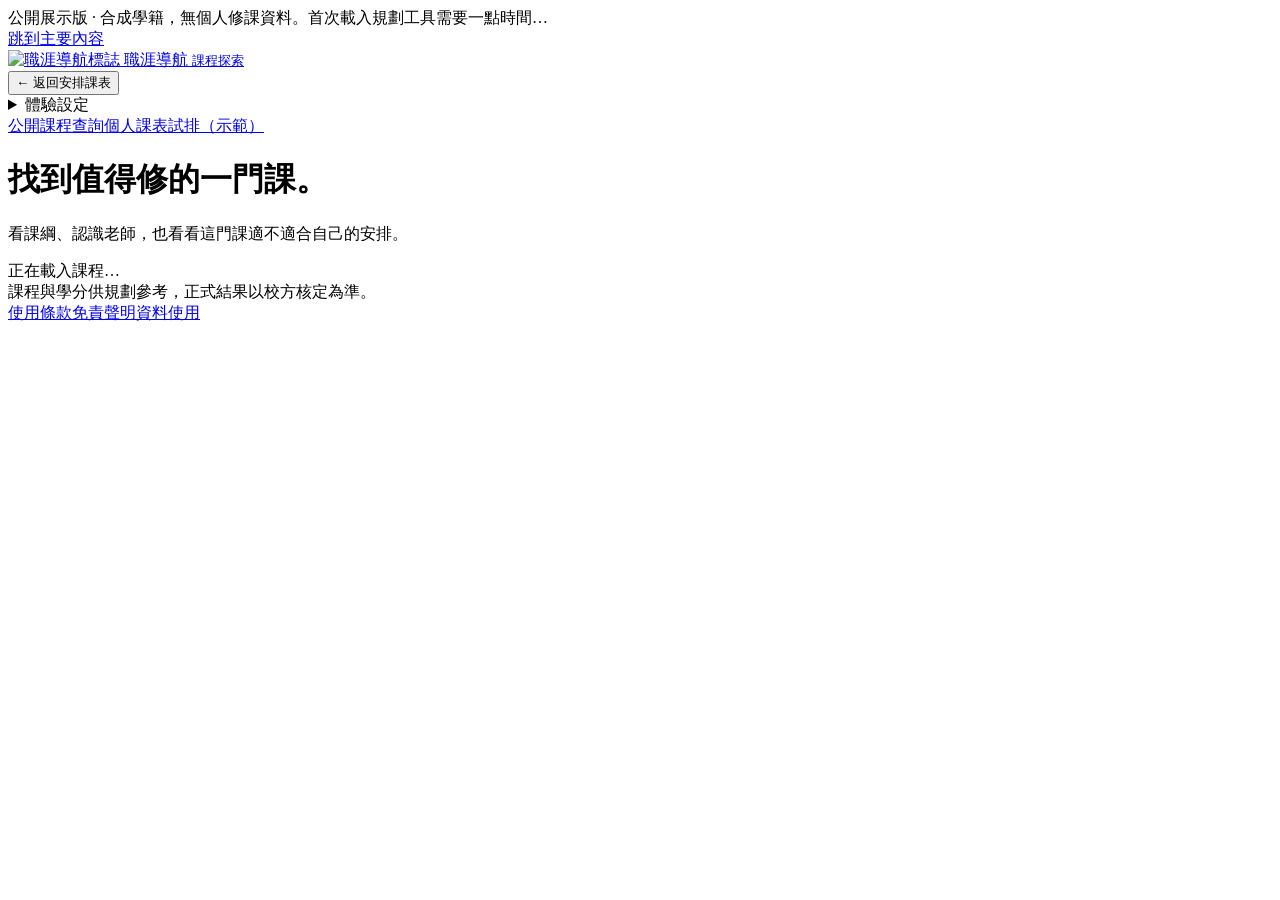
==== course-explorer/index.html @ a0050d90 "Publish synthetic-only course planning Pages demo" ====
<!doctype html>
<html lang="zh-Hant">
<head><script src="/scu-course-compass/pages-bridge.js"></script><link rel="stylesheet" href="/scu-course-compass/pages.css">
  <meta charset="utf-8"><meta name="viewport" content="width=device-width,initial-scale=1">
  <meta name="theme-color" content="#a5162a"><title>課程探索｜職涯導航</title>
  <link rel="stylesheet" href="/scu-course-compass/four-stage.css"><link rel="stylesheet" href="/scu-course-compass/brand.css"><link rel="stylesheet" href="/scu-course-compass/public-course-catalog.css"><link rel="icon" type="image/png" href="/scu-course-compass/brand-logo.png">
  <script src="/scu-course-compass/public-course-catalog.js" defer></script><script src="/scu-course-compass/course-explorer.js" defer></script><script src="/scu-course-compass/four-stage.js" defer></script>
</head>
<body data-page="course-explorer"><aside id="pages-notice" role="status">公開展示版 · 合成學籍，無個人修課資料。首次載入規劃工具需要一點時間…</aside>
  <a class="skip" href="#main">跳到主要內容</a>
  <header class="top"><a class="brand" href="/scu-course-compass/four-stage/"><img class="brand-logo" src="/scu-course-compass/brand-logo.png" alt="職涯導航標誌"> 職涯導航 <small>課程探索</small></a><div class="top-links planner-only"><button class="text-button" data-action="back-to-planner">← 返回安排課表</button><details class="experience-settings"><summary>體驗設定</summary><label>體驗情境 <select id="student" aria-label="切換體驗情境"><option value="S01">已有程式設計先修</option><option value="S02">尚未修過程式設計</option><option value="S03">修課資料待補齊</option></select></label></details></div></header>
  <nav class="catalog-mode-nav" aria-label="課程查詢模式"><a id="public-catalog-link" href="/scu-course-compass/course-explorer/">公開課程查詢</a><a id="planner-catalog-link" href="/scu-course-compass/course-explorer/?mode=planner">個人課表試排（示範）</a></nav>
  <div class="workspace explorer-workspace"><div class="intro"><div><h1>找到值得修的一門課。</h1><p>看課綱、認識老師，也看看這門課適不適合自己的安排。</p></div></div>
    <div id="identity"></div><nav id="steps" aria-label="四階段選課" hidden></nav><div id="versions"></div><div id="message" role="status" aria-live="polite"></div>
    <main id="main" tabindex="-1"><div class="panel">正在載入課程…</div></main>
    <footer><span id="workspace-footer-note">課程與學分供規劃參考，正式結果以校方核定為準。</span><nav class="footer-links" aria-label="服務說明"><a href="/scu-course-compass/service-info/#terms">使用條款</a><a href="/scu-course-compass/service-info/#disclaimer">免責聲明</a><a href="/scu-course-compass/service-info/#privacy">資料使用</a></nav></footer>
  </div>
  <dialog id="detail"><div class="dialog-header"><h2 id="detail-title">課程介紹</h2><button id="close-detail" class="button ghost" aria-label="關閉明細">關閉 ×</button></div><div id="detail-body"></div></dialog>
</body>
</html>
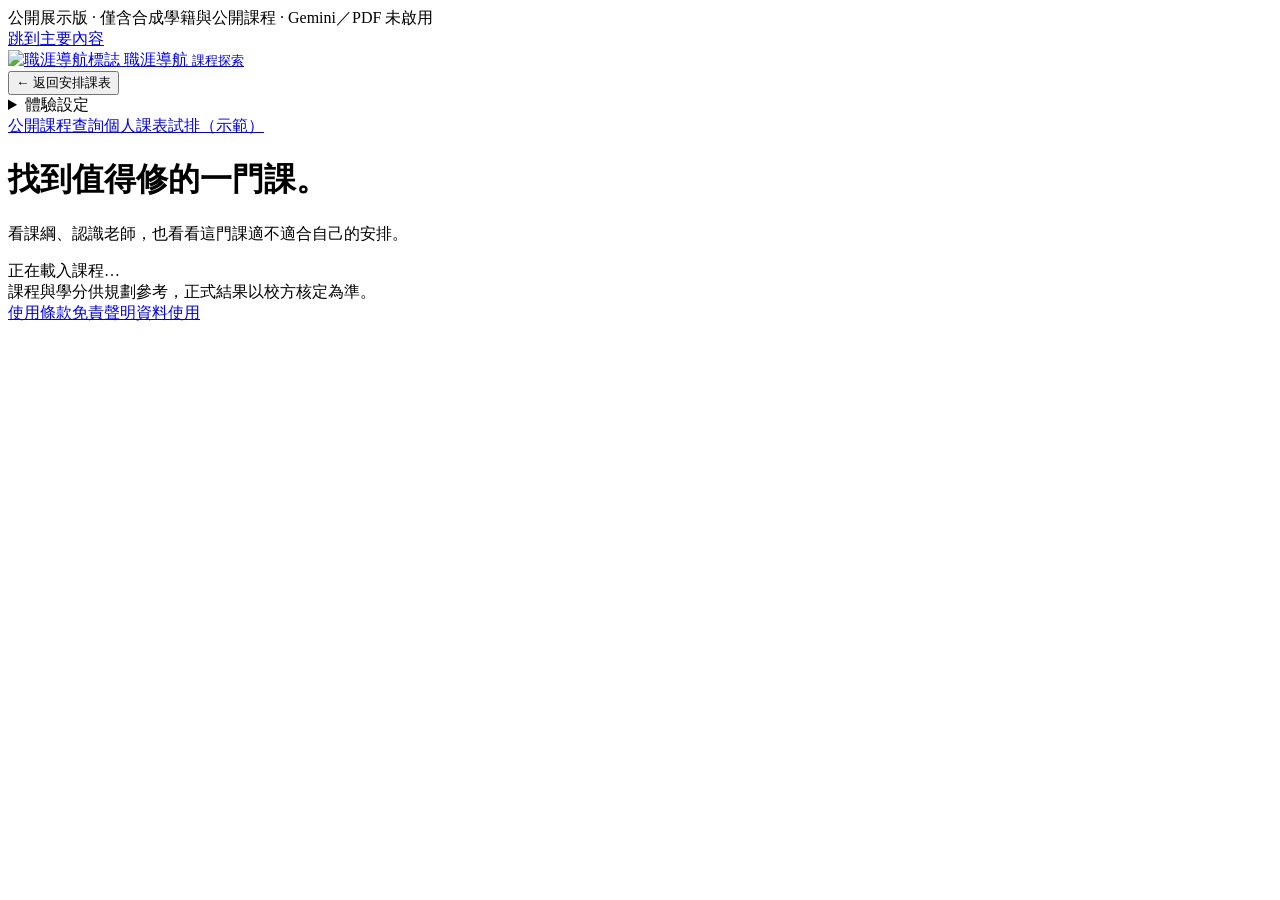
==== commit d6720d9a: "Publish synthetic-only course planning Pages demo" ====
--- a/course-explorer/index.html
+++ b/course-explorer/index.html
@@ -6,7 +6,7 @@
   <link rel="stylesheet" href="/scu-course-compass/four-stage.css"><link rel="stylesheet" href="/scu-course-compass/brand.css"><link rel="stylesheet" href="/scu-course-compass/public-course-catalog.css"><link rel="icon" type="image/png" href="/scu-course-compass/brand-logo.png">
   <script src="/scu-course-compass/public-course-catalog.js" defer></script><script src="/scu-course-compass/course-explorer.js" defer></script><script src="/scu-course-compass/four-stage.js" defer></script>
 </head>
-<body data-page="course-explorer"><aside id="pages-notice" role="status">公開展示版 · 合成學籍，無個人修課資料。首次載入規劃工具需要一點時間…</aside>
+<body data-page="course-explorer"><aside id="pages-notice" role="status">公開展示版 · 僅含合成學籍與公開課程 · Gemini／PDF 未啟用</aside>
   <a class="skip" href="#main">跳到主要內容</a>
   <header class="top"><a class="brand" href="/scu-course-compass/four-stage/"><img class="brand-logo" src="/scu-course-compass/brand-logo.png" alt="職涯導航標誌"> 職涯導航 <small>課程探索</small></a><div class="top-links planner-only"><button class="text-button" data-action="back-to-planner">← 返回安排課表</button><details class="experience-settings"><summary>體驗設定</summary><label>體驗情境 <select id="student" aria-label="切換體驗情境"><option value="S01">已有程式設計先修</option><option value="S02">尚未修過程式設計</option><option value="S03">修課資料待補齊</option></select></label></details></div></header>
   <nav class="catalog-mode-nav" aria-label="課程查詢模式"><a id="public-catalog-link" href="/scu-course-compass/course-explorer/">公開課程查詢</a><a id="planner-catalog-link" href="/scu-course-compass/course-explorer/?mode=planner">個人課表試排（示範）</a></nav>
